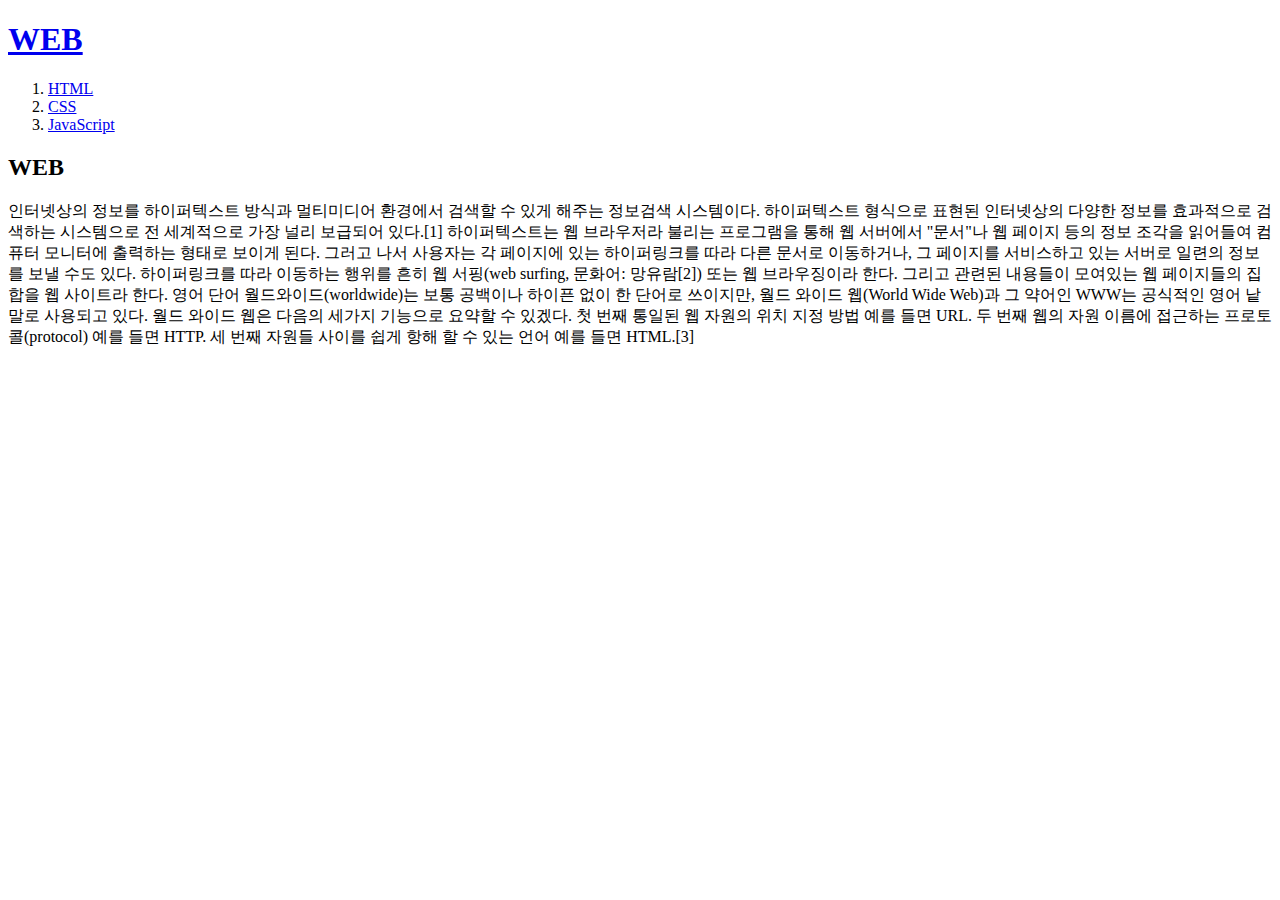
==== index.html @ dd4b90b0 "웹사이트 완성" ====
<!DOCTYPE html>
<html lang="en">
<head>
    <meta charset="UTF-8">
    <meta name="viewport" content="width=device-width, initial-scale=1.0">
    <title>WEB1-Welcome</title>
</head>
<body>
    <h1><a href="index.html">WEB</a></h1>

    <ol>
        <li><a href="1.html">HTML</a></li>
        <li><a href="2.html">CSS</a></li>
        <li><a href="3.html">JavaScript</a></li>
    </ol>
    
    <h2>WEB</h2>

    <p>인터넷상의 정보를 하이퍼텍스트 방식과 멀티미디어 환경에서 검색할 수 있게 해주는 정보검색 시스템이다. 하이퍼텍스트 형식으로 표현된 인터넷상의 다양한 정보를 효과적으로 검색하는 시스템으로 전 세계적으로 가장 널리 보급되어 있다.[1]

        하이퍼텍스트는 웹 브라우저라 불리는 프로그램을 통해 웹 서버에서 "문서"나 웹 페이지 등의 정보 조각을 읽어들여 컴퓨터 모니터에 출력하는 형태로 보이게 된다. 그러고 나서 사용자는 각 페이지에 있는 하이퍼링크를 따라 다른 문서로 이동하거나, 그 페이지를 서비스하고 있는 서버로 일련의 정보를 보낼 수도 있다. 하이퍼링크를 따라 이동하는 행위를 흔히 웹 서핑(web surfing, 문화어: 망유람[2]) 또는 웹 브라우징이라 한다. 그리고 관련된 내용들이 모여있는 웹 페이지들의 집합을 웹 사이트라 한다.
        
        영어 단어 월드와이드(worldwide)는 보통 공백이나 하이픈 없이 한 단어로 쓰이지만, 월드 와이드 웹(World Wide Web)과 그 약어인 WWW는 공식적인 영어 낱말로 사용되고 있다.
        
        월드 와이드 웹은 다음의 세가지 기능으로 요약할 수 있겠다. 첫 번째 통일된 웹 자원의 위치 지정 방법 예를 들면 URL. 두 번째 웹의 자원 이름에 접근하는 프로토콜(protocol) 예를 들면 HTTP. 세 번째 자원들 사이를 쉽게 항해 할 수 있는 언어 예를 들면 HTML.[3]
        
        </p>
</body>
</html>
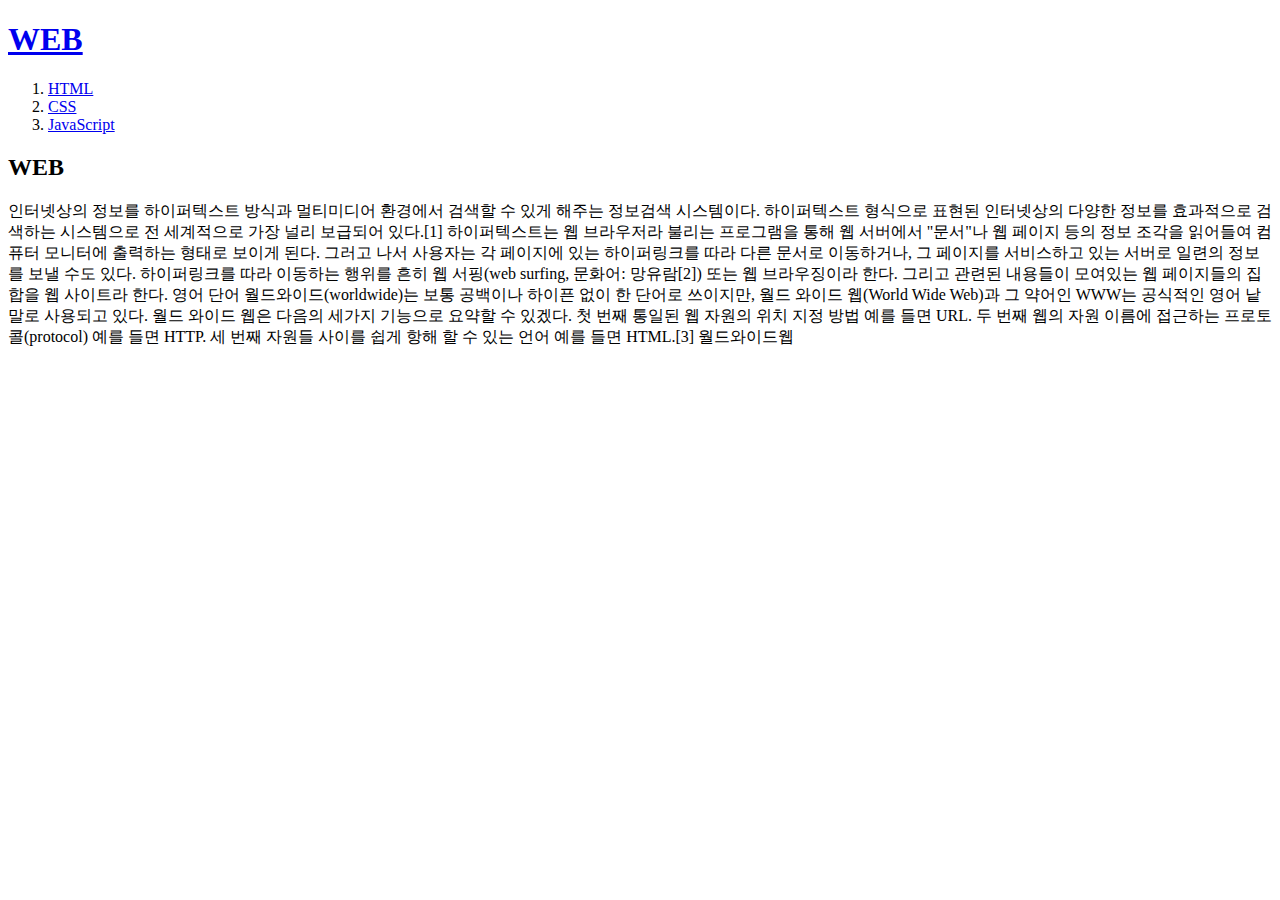
==== commit a3a81348: "수정" ====
--- a/index.html
+++ b/index.html
@@ -23,7 +23,9 @@
         영어 단어 월드와이드(worldwide)는 보통 공백이나 하이픈 없이 한 단어로 쓰이지만, 월드 와이드 웹(World Wide Web)과 그 약어인 WWW는 공식적인 영어 낱말로 사용되고 있다.
         
         월드 와이드 웹은 다음의 세가지 기능으로 요약할 수 있겠다. 첫 번째 통일된 웹 자원의 위치 지정 방법 예를 들면 URL. 두 번째 웹의 자원 이름에 접근하는 프로토콜(protocol) 예를 들면 HTTP. 세 번째 자원들 사이를 쉽게 항해 할 수 있는 언어 예를 들면 HTML.[3]
+
+        월드와이드웹
         
-        </p>
+    </p>
 </body>
 </html>